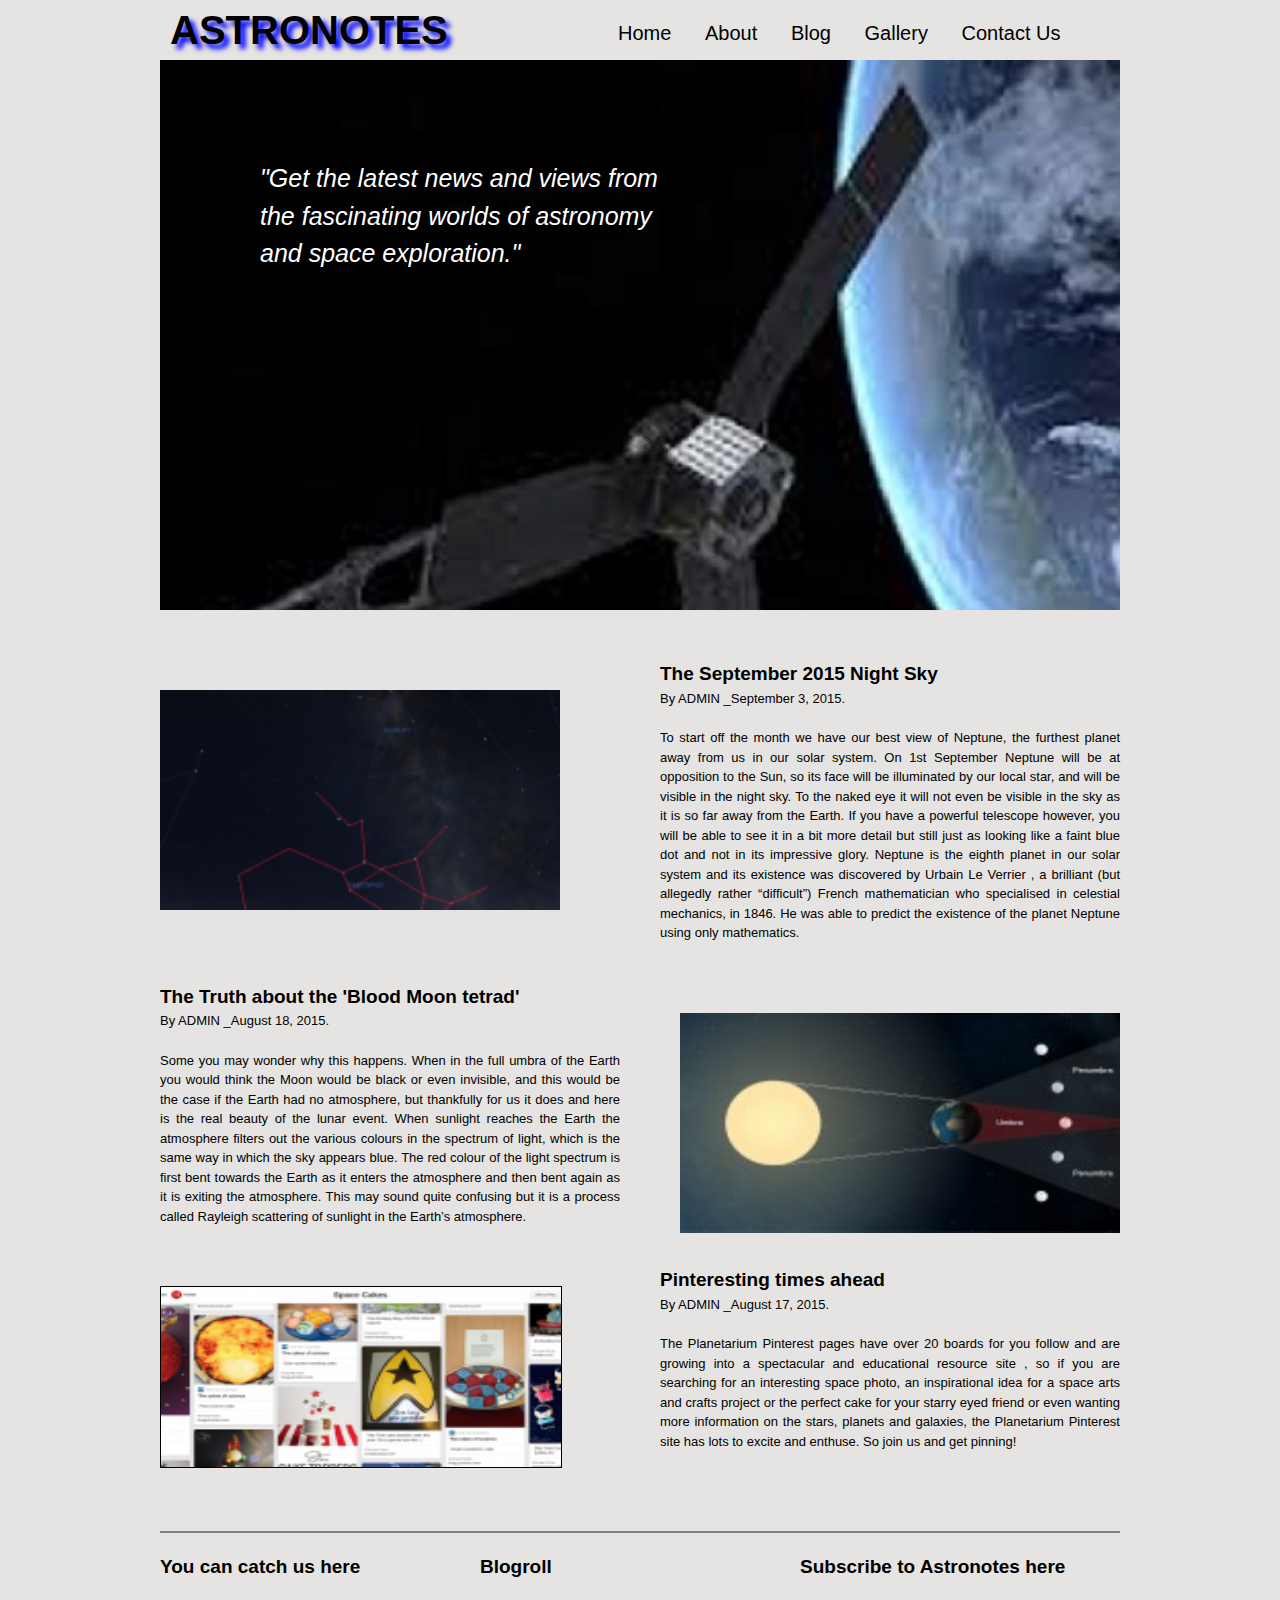
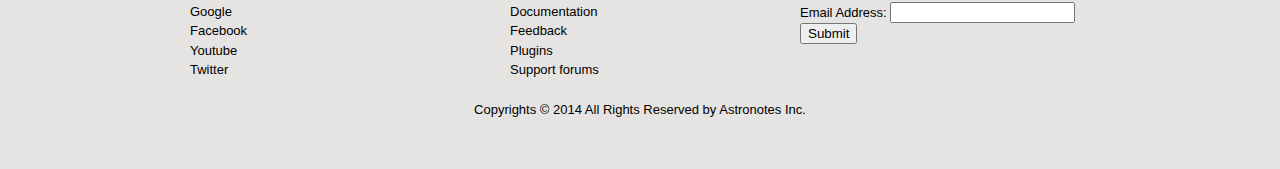
==== Exercise_2/page2.html @ 7043858f "initial version of Exercise_2" ====
<!doctype html>
<html>
  <head>
    <title>Astronotes</title>
    <meta charset="utf-8"/>
    <link href='https://fonts.googleapis.com/css?family=Lobster' rel='stylesheet' type='text/css'>
    <link rel="stylesheet" href="css/reset.css">
    <link rel="stylesheet" href="css/text.css">
    <link rel="stylesheet" href="css/960_12_col.css">
    <link rel="stylesheet" href="css/style.css">
  </head>
  <body>
    <div class="wrap container_12">
      <header  class="clearfix">
        <h1 class="grid_5">ASTRONOTES</h1>
        <nav class="grid_7">
          <ul>
            <li><a href="index.html">Home</a></li>
            <li><a href="#">About</a></li>
            <li><a href="#">Blog</a></li>
            <li><a href="#">Gallery</a></li>
            <li><a href="#">Contact Us</a></li>
          </ul>
        </nav>
      </header>
      <div class="hero container_12">
        <p>"Get the latest news and views from the fascinating worlds of astronomy and space exploration."</p>
      </div>
      <div class="main clearfix">
        <section class="clearfix">
          <img class="sec1 grid_6" src="img/section_1_img.png" alt="section_1"/>
          <div class="grid_6 dat1">
            <h4>The September 2015 Night Sky</h4>
            <p>By <a href=#>ADMIN</a> _September 3, 2015.</p>
            <p class="data">To start off the month we have our best view of Neptune, the furthest planet away from us in our solar system. On 1st September Neptune will be at opposition to the Sun, so its face will be illuminated by our local star, and will be visible in the night sky. To the naked eye it will not even be visible in the sky as it is so far away from the Earth. If you have a powerful telescope however, you will be able to see it in a bit more detail but still just as looking like a faint blue dot and not in its impressive glory. Neptune is the eighth planet in our solar system and its existence was discovered by Urbain Le Verrier , a brilliant (but allegedly rather “difficult”) French mathematician who specialised in celestial mechanics, in 1846. He was able to predict the existence of the planet Neptune using only mathematics.</p>
          </div>
        </section>
        <section class="clearfix">
          <div class="grid_6 dat2">
            <h4>The Truth about the 'Blood Moon tetrad'</h4>
            <p>By <a href=#>ADMIN</a> _August 18, 2015.</p>
            <p class="data">Some you may wonder why this happens. When in the full umbra of the Earth you would think the Moon would be black or even invisible, and this would be the case if the Earth had no atmosphere, but thankfully for us it does and here is the real beauty of the lunar event. When sunlight reaches the Earth the atmosphere filters out the various colours in the spectrum of light, which is the same way in which the sky appears blue. The red colour of the light spectrum is first bent towards the Earth as it enters the atmosphere and then bent again as it is exiting the atmosphere. This may sound quite confusing but it is a process called Rayleigh scattering of sunlight in the Earth’s atmosphere.</p>
          </div>
          <img class="sec2 grid_6" src="img/section_2_img.png" alt="section_2"/>
        </section>
        <section class="clearfix">
          <img class="sec3 grid_6 " src="img/section_3_img.png" alt="section_3"/>
          <div class="grid_6 dat3">
            <h4>Pinteresting times ahead</h4>
            <p>By <a href=#>ADMIN</a> _August 17, 2015.</p>
            <p class="data">The Planetarium Pinterest pages have over 20 boards for you follow and are growing into a spectacular and educational resource site , so if you are searching for an interesting space photo, an inspirational idea for a space arts and crafts project or the perfect cake for your starry eyed friend or even wanting more information on the stars, planets and galaxies, the Planetarium Pinterest site has lots to excite and enthuse. So join us and get pinning!</p>  </div>
        </section>
      </div>
      <footer>
        <hr>
        <div class="primary container_12">
        <div class="social_links grid_4 alpha">
          <h4>You can catch us here</h4>
          <ul>
            <li><a href="#">Google</a></li>
            <li><a href="#">Facebook</a></li>
            <li><a href="#">Youtube</a></li>
            <li><a href="#">Twitter</a></li>
          </ul>
        </div>
        <div class="blogroll grid_4">
          <h4>Blogroll</h4>
          <ul>
            <li><a href="#">Documentation</a></li>
            <li><a href="#">Feedback</a></li>
            <li><a href="#">Plugins</a></li>
            <li><a href="#">Support forums</a></li>
          </ul>
        </div>
        <div class="subscribe grid_4">
          <h4>Subscribe to Astronotes here</h4>
          <form action="" method="post">
             <label for="mail">Email Address: </label>
             <input name="mail" type="text" />
             <input type="submit" value="Submit"/>
          </form>
        </div>
      </div>
        <div class="copyrights container_12">
          <p>Copyrights © 2014 All Rights Reserved by Astronotes Inc.</p>
        </div>
      </footer>
     </div>
  </body>
  </html>
---- Exercise_2/css/text.css ----
/*
  960 Grid System ~ Text CSS.
  Learn more ~ http://960.gs/

  Licensed under GPL and MIT.
*/

/* `Basic HTML
----------------------------------------------------------------------------------------------------*/

body {
  font: 13px/1.5 "Helvetica Neue", Arial, "Liberation Sans", FreeSans, sans-serif;
}

pre,
code {
  font-family: "DejaVu Sans Mono", Menlo, Consolas, monospace;
}

hr {
  border: 0 solid #ccc;
  border-top-width: 1px;
  clear: both;
  height: 0;
}

/* `Headings
----------------------------------------------------------------------------------------------------*/

h1 {
  font-size: 25px;
}

h2 {
  font-size: 23px;
}

h3 {
  font-size: 21px;
}

h4 {
  font-size: 19px;
}

h5 {
  font-size: 17px;
}

h6 {
  font-size: 15px;
}

/* `Spacing
----------------------------------------------------------------------------------------------------*/

ol {
  list-style: decimal;
}

ul {
  list-style: disc;
}

li {
  margin-left: 30px;
}

p,
dl,
hr,
h1,
h2,
h3,
h4,
h5,
h6,
ol,
ul,
pre,
table,
address,
fieldset,
figure {
  margin-bottom: 20px;
}
---- Exercise_2/css/960_12_col.css ----
/*
  960 Grid System ~ Core CSS.
  Learn more ~ http://960.gs/

  Licensed under GPL and MIT.
*/

/*
  Forces backgrounds to span full width,
  even if there is horizontal scrolling.
  Increase this if your layout is wider.

  Note: IE6 works fine without this fix.
*/

body {
  min-width: 960px;
}

/* `Container
----------------------------------------------------------------------------------------------------*/

.container_12 {
  margin-left: auto;
  margin-right: auto;
  width: 960px;
}

/* `Grid >> Global
----------------------------------------------------------------------------------------------------*/

.grid_1,
.grid_2,
.grid_3,
.grid_4,
.grid_5,
.grid_6,
.grid_7,
.grid_8,
.grid_9,
.grid_10,
.grid_11,
.grid_12 {
  display: inline;
  float: left;
  margin-left: 10px;
  margin-right: 10px;
}

.push_1, .pull_1,
.push_2, .pull_2,
.push_3, .pull_3,
.push_4, .pull_4,
.push_5, .pull_5,
.push_6, .pull_6,
.push_7, .pull_7,
.push_8, .pull_8,
.push_9, .pull_9,
.push_10, .pull_10,
.push_11, .pull_11 {
  position: relative;
}

/* `Grid >> Children (Alpha ~ First, Omega ~ Last)
----------------------------------------------------------------------------------------------------*/

.alpha {
  margin-left: 0;
}

.omega {
  margin-right: 0;
}

/* `Grid >> 12 Columns
----------------------------------------------------------------------------------------------------*/

.container_12 .grid_1 {
  width: 60px;
}

.container_12 .grid_2 {
  width: 140px;
}

.container_12 .grid_3 {
  width: 220px;
}

.container_12 .grid_4 {
  width: 300px;
}

.container_12 .grid_5 {
  width: 380px;
}

.container_12 .grid_6 {
  width: 460px;
}

.container_12 .grid_7 {
  width: 540px;
}

.container_12 .grid_8 {
  width: 620px;
}

.container_12 .grid_9 {
  width: 700px;
}

.container_12 .grid_10 {
  width: 780px;
}

.container_12 .grid_11 {
  width: 860px;
}

.container_12 .grid_12 {
  width: 940px;
}

/* `Prefix Extra Space >> 12 Columns
----------------------------------------------------------------------------------------------------*/

.container_12 .prefix_1 {
  padding-left: 80px;
}

.container_12 .prefix_2 {
  padding-left: 160px;
}

.container_12 .prefix_3 {
  padding-left: 240px;
}

.container_12 .prefix_4 {
  padding-left: 320px;
}

.container_12 .prefix_5 {
  padding-left: 400px;
}

.container_12 .prefix_6 {
  padding-left: 480px;
}

.container_12 .prefix_7 {
  padding-left: 560px;
}

.container_12 .prefix_8 {
  padding-left: 640px;
}

.container_12 .prefix_9 {
  padding-left: 720px;
}

.container_12 .prefix_10 {
  padding-left: 800px;
}

.container_12 .prefix_11 {
  padding-left: 880px;
}

/* `Suffix Extra Space >> 12 Columns
----------------------------------------------------------------------------------------------------*/

.container_12 .suffix_1 {
  padding-right: 80px;
}

.container_12 .suffix_2 {
  padding-right: 160px;
}

.container_12 .suffix_3 {
  padding-right: 240px;
}

.container_12 .suffix_4 {
  padding-right: 320px;
}

.container_12 .suffix_5 {
  padding-right: 400px;
}

.container_12 .suffix_6 {
  padding-right: 480px;
}

.container_12 .suffix_7 {
  padding-right: 560px;
}

.container_12 .suffix_8 {
  padding-right: 640px;
}

.container_12 .suffix_9 {
  padding-right: 720px;
}

.container_12 .suffix_10 {
  padding-right: 800px;
}

.container_12 .suffix_11 {
  padding-right: 880px;
}

/* `Push Space >> 12 Columns
----------------------------------------------------------------------------------------------------*/

.container_12 .push_1 {
  left: 80px;
}

.container_12 .push_2 {
  left: 160px;
}

.container_12 .push_3 {
  left: 240px;
}

.container_12 .push_4 {
  left: 320px;
}

.container_12 .push_5 {
  left: 400px;
}

.container_12 .push_6 {
  left: 480px;
}

.container_12 .push_7 {
  left: 560px;
}

.container_12 .push_8 {
  left: 640px;
}

.container_12 .push_9 {
  left: 720px;
}

.container_12 .push_10 {
  left: 800px;
}

.container_12 .push_11 {
  left: 880px;
}

/* `Pull Space >> 12 Columns
----------------------------------------------------------------------------------------------------*/

.container_12 .pull_1 {
  left: -80px;
}

.container_12 .pull_2 {
  left: -160px;
}

.container_12 .pull_3 {
  left: -240px;
}

.container_12 .pull_4 {
  left: -320px;
}

.container_12 .pull_5 {
  left: -400px;
}

.container_12 .pull_6 {
  left: -480px;
}

.container_12 .pull_7 {
  left: -560px;
}

.container_12 .pull_8 {
  left: -640px;
}

.container_12 .pull_9 {
  left: -720px;
}

.container_12 .pull_10 {
  left: -800px;
}

.container_12 .pull_11 {
  left: -880px;
}

/* `Clear Floated Elements
----------------------------------------------------------------------------------------------------*/

/* http://sonspring.com/journal/clearing-floats */

.clear {
  clear: both;
  display: block;
  overflow: hidden;
  visibility: hidden;
  width: 0;
  height: 0;
}

/* http://www.yuiblog.com/blog/2010/09/27/clearfix-reloaded-overflowhidden-demystified */

.clearfix:before,
.clearfix:after,
.container_12:before,
.container_12:after {
  content: '.';
  display: block;
  overflow: hidden;
  visibility: hidden;
  font-size: 0;
  line-height: 0;
  width: 0;
  height: 0;
}

.clearfix:after,
.container_12:after {
  clear: both;
}

/*
  The following zoom:1 rule is specifically for IE6 + IE7.
  Move to separate stylesheet if invalid CSS is a problem.
*/

.clearfix,
.container_12 {
  zoom: 1;
}
---- Exercise_2/css/style.css ----
body{
  background: #e5e4e2;
  font-family: sans-serif;
}
.hero{
  height: 550px;
  background: url(../img/body.jpg) no-repeat;
}
.hero p{
  padding: 100px;
  color: white;
  width: 400px;
  font-size: 25px;
  font-style: italic;
}
header{
  height: 60px;
}
header h1{
  text-shadow: 5px 5px 5px blue;
  font-size: 40px;
}
header ul{
  padding: 18px;
}
nav li{
  display: inline;

}
header li a{
  color: black;
    text-decoration: none;
    font-size: 20px;
}

.main{
  margin: 30px 0px;
}
.main h1{
  padding: 15px 0px;
  margin: 0px;
}
.second{
  margin-left: 20px;
  margin-right: 20px;
}
section{
  box-sizing: border-box;
}
section img{
  width: 300px;
  margin: 0px;
}
section a, footer a{
  color: black;
  text-decoration: none;
}
section a:hover, footer a:hover, header a:hover {
  color: blue;
}
section p{
  text-align: justify;
}
section .info{
  font-style: italic;
}
footer{
  padding: 30px 0px;
}
footer li {
  list-style-type: none;
}
.copyrights p{
  text-align: center;
}

section h4{
  margin: 20px 0 0 0;
}
.main .sec1{
  width: 400px;
  height: 220px;
  position: relative;
  left: 0px;
  top: 50px;
  margin-left: 0px;
}
.main .sec2{
  width: 440px;
  height: 220px;
  position: relative;
  right: 0px;
  top: 50px;
  margin-right: 0px;
}
.main .sec3{
  width: 400px;
  height: 180px;
  position: relative;
  left: 0px;
  top: 40px;
  margin-left: 0px;
  margin-right: 0px;
  border: 1px solid black;
}
.main .dat1{
  margin-right: 0px;
  margin-left: 90px;
}
.main .dat2{
  margin-left: 0px;
  margin-right: 50px;
}
.main .dat3{
  margin-right: 0px;
  margin-left: 98px;
}
hr{
border: 1px solid grey;
}
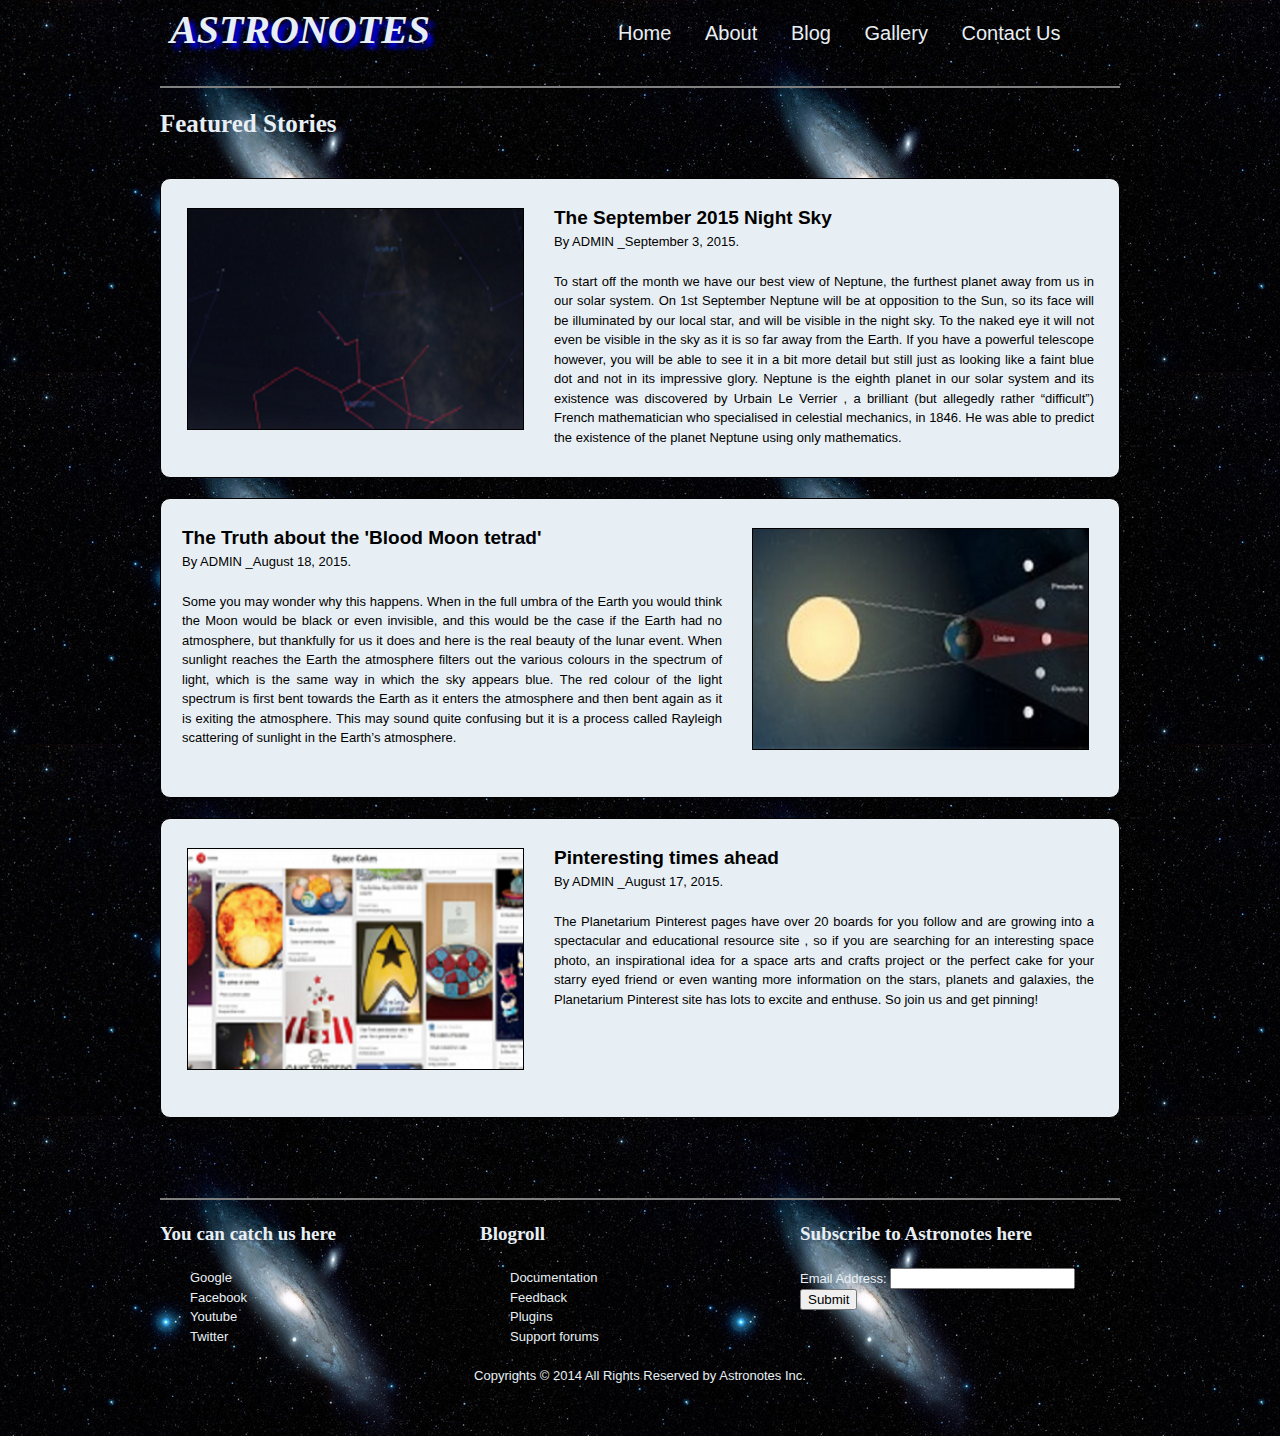
==== commit a490171e: "Exercise_2 modified once" ====
--- a/Exercise_2/page2.html
+++ b/Exercise_2/page2.html
@@ -3,15 +3,14 @@
   <head>
     <title>Astronotes</title>
     <meta charset="utf-8"/>
-    <link href='https://fonts.googleapis.com/css?family=Lobster' rel='stylesheet' type='text/css'>
+    <link href='https://fonts.googleapis.com/css?family=Lobster|Pacifico|Sigmar+One|Orbitron|Dancing+Script|Gloria+Hallelujah|Kaushan+Script|Covered+By+Your+Grace|Cookie|Lobster+Two|Courgette|Permanent+Marker|Satisfy|Rock+Salt|Playball|Tangerine' rel='stylesheet' type='text/css'>
     <link rel="stylesheet" href="css/reset.css">
     <link rel="stylesheet" href="css/text.css">
     <link rel="stylesheet" href="css/960_12_col.css">
     <link rel="stylesheet" href="css/style.css">
   </head>
   <body>
-    <div class="wrap container_12">
-      <header  class="clearfix">
+      <header  class="container_12 clearfix">
         <h1 class="grid_5">ASTRONOTES</h1>
         <nav class="grid_7">
           <ul>
@@ -22,30 +21,30 @@
             <li><a href="#">Contact Us</a></li>
           </ul>
         </nav>
+        <hr>
       </header>
-      <div class="hero container_12">
-        <p>"Get the latest news and views from the fascinating worlds of astronomy and space exploration."</p>
-      </div>
+      <div class="container_12">
       <div class="main clearfix">
-        <section class="clearfix">
-          <img class="sec1 grid_6" src="img/section_1_img.png" alt="section_1"/>
-          <div class="grid_6 dat1">
+        <h1>Featured Stories</h1>
+        <section class="sec clearfix container_12">
+          <img class="grid_5" src="img/section_1_img.png" alt="section_1"/>
+          <div class="grid_7">
             <h4>The September 2015 Night Sky</h4>
             <p>By <a href=#>ADMIN</a> _September 3, 2015.</p>
             <p class="data">To start off the month we have our best view of Neptune, the furthest planet away from us in our solar system. On 1st September Neptune will be at opposition to the Sun, so its face will be illuminated by our local star, and will be visible in the night sky. To the naked eye it will not even be visible in the sky as it is so far away from the Earth. If you have a powerful telescope however, you will be able to see it in a bit more detail but still just as looking like a faint blue dot and not in its impressive glory. Neptune is the eighth planet in our solar system and its existence was discovered by Urbain Le Verrier , a brilliant (but allegedly rather “difficult”) French mathematician who specialised in celestial mechanics, in 1846. He was able to predict the existence of the planet Neptune using only mathematics.</p>
           </div>
         </section>
-        <section class="clearfix">
-          <div class="grid_6 dat2">
+        <section class="sec clearfix container_12">
+          <div class="grid_7">
             <h4>The Truth about the 'Blood Moon tetrad'</h4>
             <p>By <a href=#>ADMIN</a> _August 18, 2015.</p>
             <p class="data">Some you may wonder why this happens. When in the full umbra of the Earth you would think the Moon would be black or even invisible, and this would be the case if the Earth had no atmosphere, but thankfully for us it does and here is the real beauty of the lunar event. When sunlight reaches the Earth the atmosphere filters out the various colours in the spectrum of light, which is the same way in which the sky appears blue. The red colour of the light spectrum is first bent towards the Earth as it enters the atmosphere and then bent again as it is exiting the atmosphere. This may sound quite confusing but it is a process called Rayleigh scattering of sunlight in the Earth’s atmosphere.</p>
           </div>
-          <img class="sec2 grid_6" src="img/section_2_img.png" alt="section_2"/>
+          <img class="grid_5" src="img/section_2_img.png" alt="section_2"/>
         </section>
-        <section class="clearfix">
-          <img class="sec3 grid_6 " src="img/section_3_img.png" alt="section_3"/>
-          <div class="grid_6 dat3">
+        <section class="sec clearfix container_12">
+          <img class="grid_5 " src="img/section_3_img.png" alt="section_3"/>
+          <div class="grid_7">
             <h4>Pinteresting times ahead</h4>
             <p>By <a href=#>ADMIN</a> _August 17, 2015.</p>
             <p class="data">The Planetarium Pinterest pages have over 20 boards for you follow and are growing into a spectacular and educational resource site , so if you are searching for an interesting space photo, an inspirational idea for a space arts and crafts project or the perfect cake for your starry eyed friend or even wanting more information on the stars, planets and galaxies, the Planetarium Pinterest site has lots to excite and enthuse. So join us and get pinning!</p>  </div>
--- a/Exercise_2/css/style.css
+++ b/Exercise_2/css/style.css
@@ -1,17 +1,17 @@
 body{
-  background: #e5e4e2;
+  background: url(../img/space7.jpg);
   font-family: sans-serif;
 }
 .hero{
-  height: 550px;
-  background: url(../img/body.jpg) no-repeat;
+  background: url(../img/space6.jpg) no-repeat;
+  height: 615px;
 }
 .hero p{
-  padding: 100px;
-  color: white;
+  padding: 100px 200px;
+  color: #e8eff4;
   width: 400px;
-  font-size: 25px;
-  font-style: italic;
+  font-size: 35px;
+  font-family: 'Satisfy', cursive;
 }
 header{
   height: 60px;
@@ -19,16 +19,18 @@
 header h1{
   text-shadow: 5px 5px 5px blue;
   font-size: 40px;
+  color: #e8eff4;
+  font-family: 'Indie Flower', cursive;
+  font-style: oblique;
 }
 header ul{
   padding: 18px;
 }
 nav li{
   display: inline;
-
 }
 header li a{
-  color: black;
+  color: #e8eff4;
     text-decoration: none;
     font-size: 20px;
 }
@@ -39,6 +41,17 @@
 .main h1{
   padding: 15px 0px;
   margin: 0px;
+  color: #e8eff4;
+  font-family: 'Shadows Into Light', cursive;
+}
+.main .grid_4{
+  height: 385px;
+  background: #e8eff4;
+}
+.main .grid_5{
+  width: 335px;
+  height: 220px;
+  margin: 24px 15px 0px 20px;
 }
 .second{
   margin-left: 20px;
@@ -46,17 +59,21 @@
 }
 section{
   box-sizing: border-box;
+  border: 1px solid black;
+  border-radius: 10px;
+  padding: 5px 5px 5px 6px;
 }
 section img{
-  width: 300px;
+  width: 286px;
   margin: 0px;
+  border: 1px solid black;
 }
-section a, footer a{
+section a{
   color: black;
   text-decoration: none;
 }
 section a:hover, footer a:hover, header a:hover {
-  color: blue;
+  color: #726e6d;
 }
 section p{
   text-align: justify;
@@ -64,11 +81,22 @@
 section .info{
   font-style: italic;
 }
+.sect h4{
+  line-height: 20px;
+}
 footer{
   padding: 30px 0px;
+  color: #e8eff4;
+}
+footer a{
+  color: #e8eff4;
+  text-decoration: none;
 }
 footer li {
   list-style-type: none;
+}
+footer h4{
+  font-family: 'Shadows Into Light', cursive;
 }
 .copyrights p{
   text-align: center;
@@ -77,43 +105,14 @@
 section h4{
   margin: 20px 0 0 0;
 }
-.main .sec1{
-  width: 400px;
-  height: 220px;
-  position: relative;
-  left: 0px;
-  top: 50px;
-  margin-left: 0px;
+.main .sec{
+  background: #e8eff4;
+  height: 300px;
+  margin: 20px 0px;
 }
-.main .sec2{
-  width: 440px;
-  height: 220px;
-  position: relative;
-  right: 0px;
-  top: 50px;
-  margin-right: 0px;
-}
-.main .sec3{
-  width: 400px;
-  height: 180px;
-  position: relative;
-  left: 0px;
-  top: 40px;
-  margin-left: 0px;
-  margin-right: 0px;
-  border: 1px solid black;
-}
-.main .dat1{
-  margin-right: 0px;
-  margin-left: 90px;
-}
-.main .dat2{
-  margin-left: 0px;
-  margin-right: 50px;
-}
-.main .dat3{
-  margin-right: 0px;
-  margin-left: 98px;
+.sec .grid_7{
+  margin-left: 15px;
+  margin-right: 10px;
 }
 hr{
 border: 1px solid grey;
